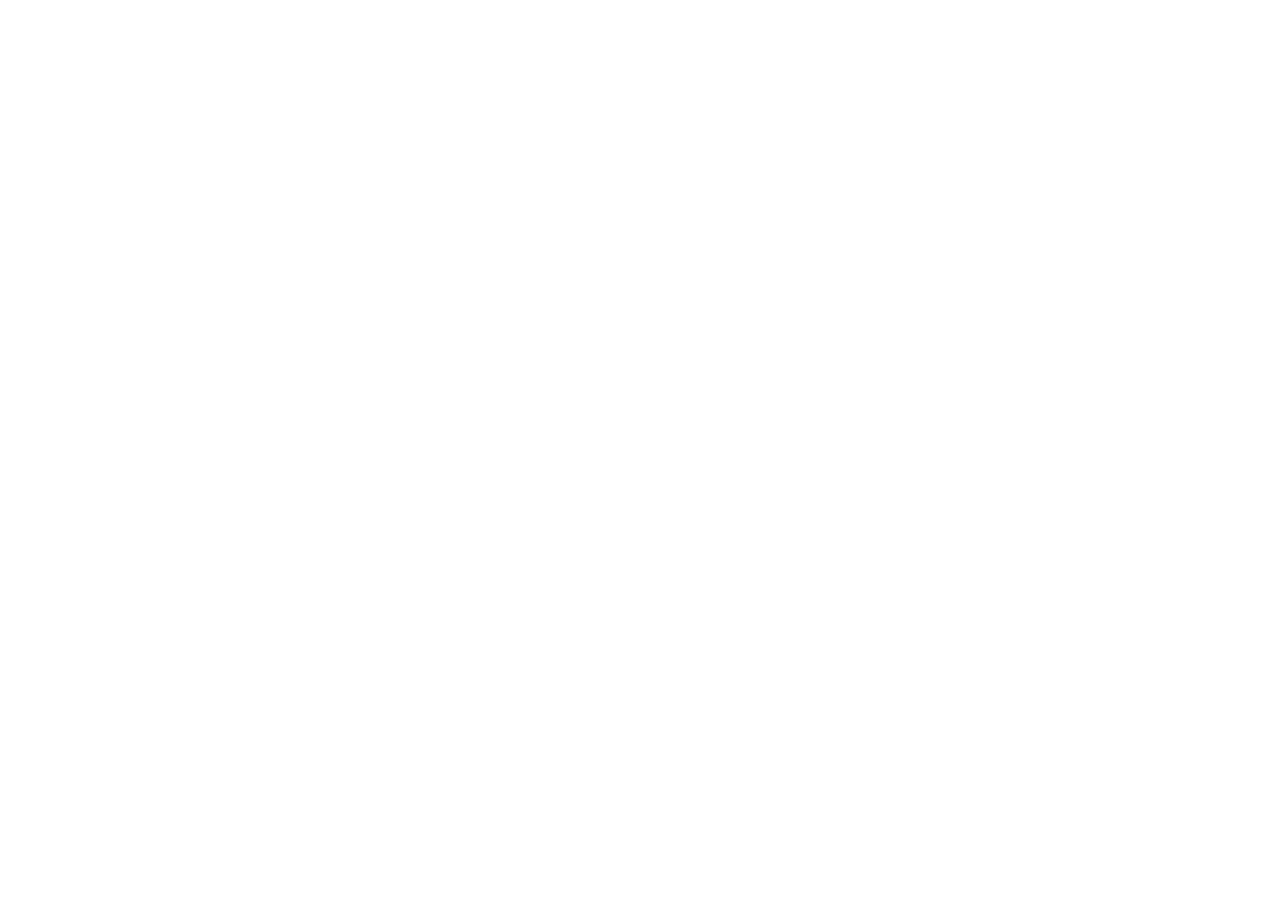
==== Digital Clock/index.html @ 49012cba "Create index.html" ====
<!DOCTYPE html>
<html lang="en">

<head>
    <meta charset="UTF-8">
    <meta name="viewport" content="width=device-width, initial-scale=1.0">
    <title>Digital Clock</title>
    <link rel="preconnect" href="https://fonts.googleapis.com">
    <link rel="preconnect" href="https://fonts.gstatic.com" crossorigin>
    <link href="https://fonts.googleapis.com/css2?family=Jersey+20&display=swap" rel="stylesheet">
    <link rel="stylesheet" href="style.css">
</head>

<body>
    <div class="main">
        <div class="clock"></div>
    </div>
    <script src="exercise4.js"></script>
</body>

</html>
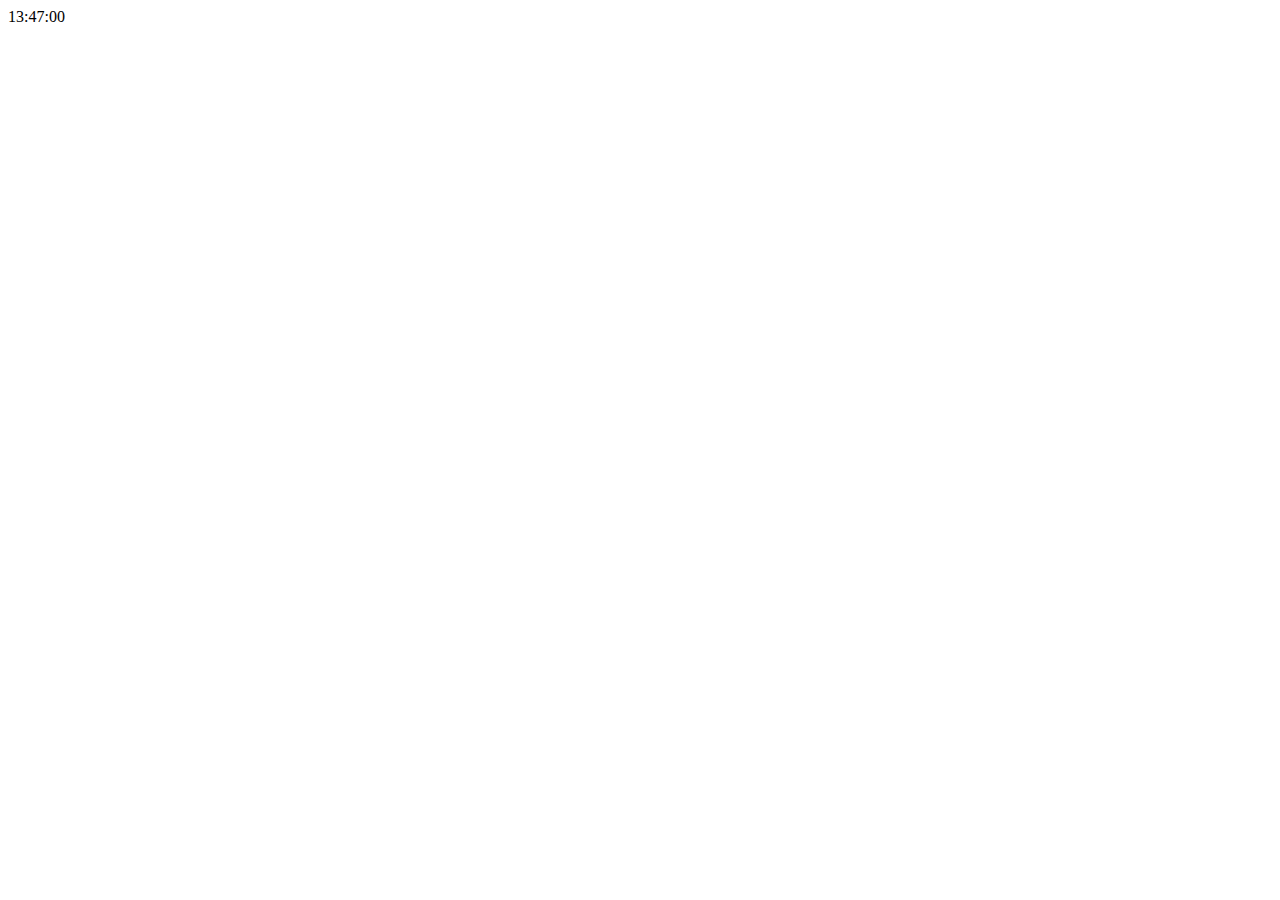
==== commit 54732144: "Update index.html" ====
--- a/Digital Clock/index.html
+++ b/Digital Clock/index.html
@@ -15,7 +15,7 @@
     <div class="main">
         <div class="clock"></div>
     </div>
-    <script src="exercise4.js"></script>
+    <script src="script.js"></script>
 </body>
 
 </html>
